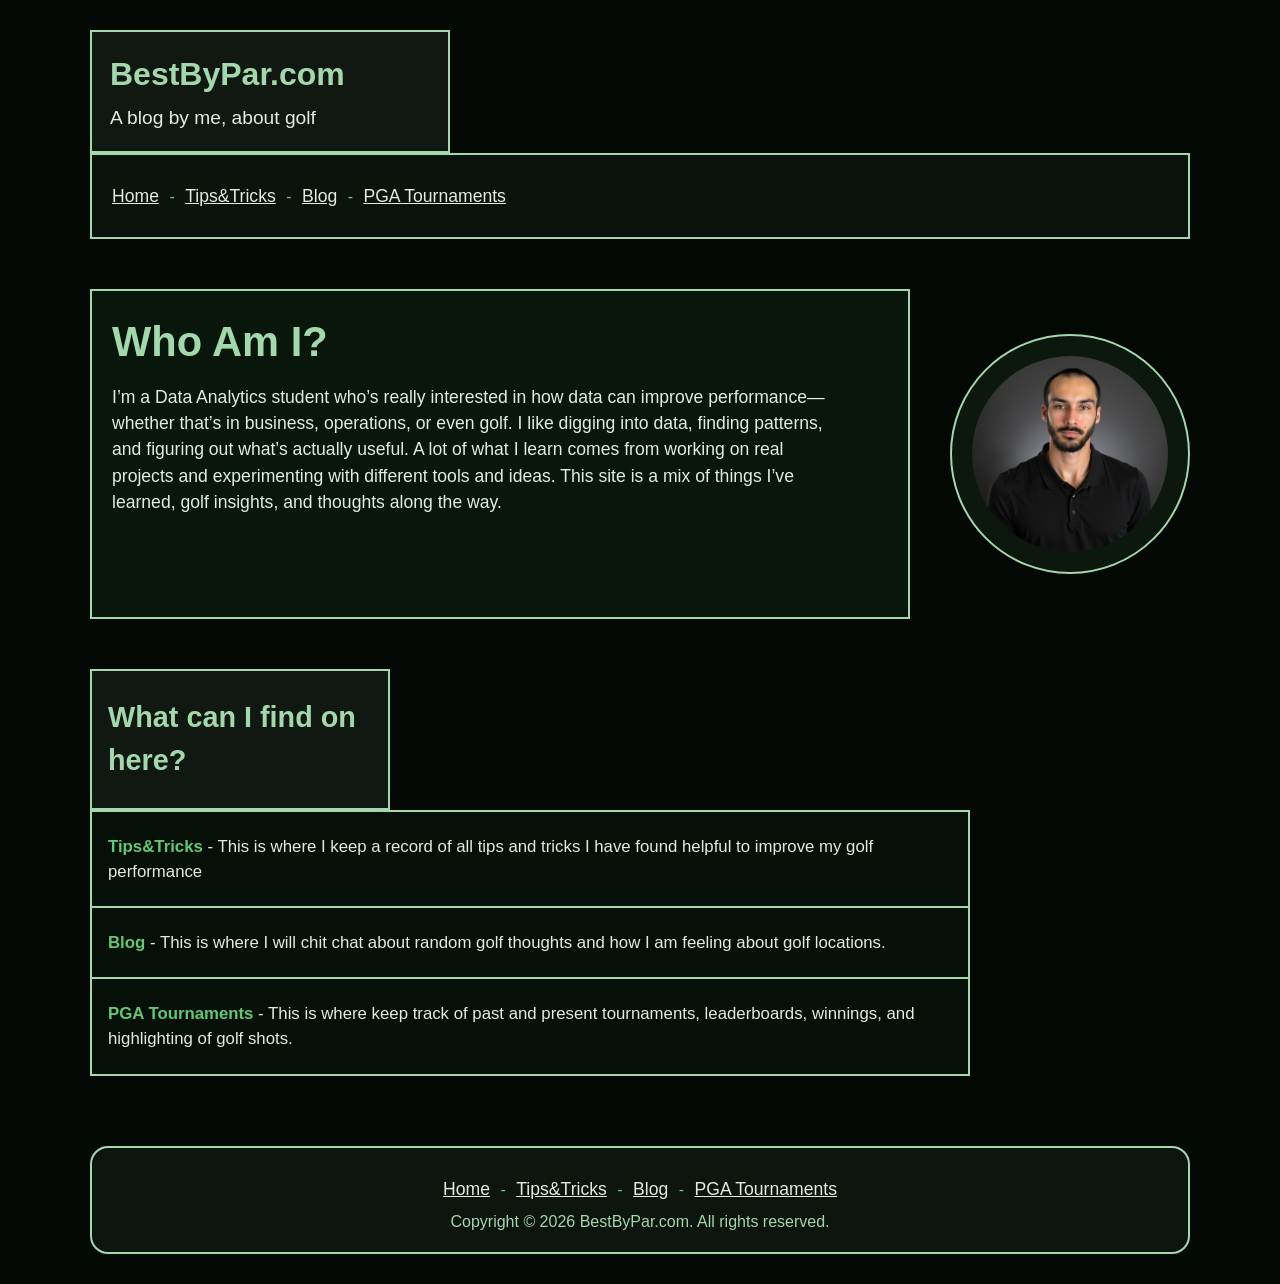
==== index.html @ 4319a039 "Initial commit" ====
<!DOCTYPE html>
<html lang="en">
<head>
  <meta charset="UTF-8" />
  <meta name="viewport" content="width=device-width, initial-scale=1.0" />
  <title>BestByPar.com</title>
  <link rel="stylesheet" href="style.css" />
</head>
<body>
  <div id="wrapper">

    <header class="site-header">
      <div class="branding">
        <h1>BestByPar.com</h1>
        <p>A blog by me, about golf</p>
      </div>
    </header>

    <nav class="main-nav">
      <a href="#">Home</a>
      <span>-</span>
      <a href="#">Tips&amp;Tricks</a>
      <span>-</span>
      <a href="#">Blog</a>
      <span>-</span>
      <a href="#">PGA Tournaments</a>
    </nav>

    <main>
      <section class="intro-section">
        <div class="about-box">
          <h2>Who Am I?</h2>
          <p>
            I’m a Data Analytics student who’s really interested in how data can improve performance—whether that’s in business, operations, or even golf.
            I like digging into data, finding patterns, and figuring out what’s actually useful. 
            A lot of what I learn comes from working on real projects and experimenting with different tools and ideas.
            This site is a mix of things I’ve learned, golf insights, and thoughts along the way.
          </p>
        </div>

        <div class="profile-circle">
          <img src="headshot.png" alt="Profile Picture" />
        </div>
      </section>

      <section class="content-section">
        <div class="section-label">
          <h3>What can I find on here?</h3>
        </div>

        <div class="info-table">
          <div class="info-row">
            <p>
              <strong>Tips&amp;Tricks</strong> - This is where I keep a record of all tips and
              tricks I have found helpful to improve my golf performance
            </p>
          </div>

          <div class="info-row">
            <p>
              <strong>Blog</strong> - This is where I will chit chat about random golf thoughts
              and how I am feeling about golf locations.
            </p>
          </div>

          <div class="info-row">
            <p>
              <strong>PGA Tournaments</strong> - This is where keep track of past and present
              tournaments, leaderboards, winnings, and highlighting of golf shots.
            </p>
          </div>
        </div>
      </section>
    </main>

    <footer class="site-footer">
      <div class="footer-links">
        <a href="#">Home</a>
        <span>-</span>
        <a href="#">Tips&amp;Tricks</a>
        <span>-</span>
        <a href="#">Blog</a>
        <span>-</span>
        <a href="#">PGA Tournaments</a>
      </div>
      <p>Copyright © 2026 BestByPar.com. All rights reserved.</p>
    </footer>

  </div>
</body>
</html>
---- style.css ----
* {
  box-sizing: border-box;
  margin: 0;
  padding: 0;
}

.profile-circle img {
  width: 100%;
  height: 100%;
  object-fit: cover;   /* keeps it from stretching */
  border-radius: 50%;  /* keeps the circular shape */
}

:root {
  --text: #deeee0;
  --background: #040804;
  --primary: #a3d7ac;
  --secondary: #2f783c;
  --accent: #63c774;
}

body {
  background-color: var(--background);
  color: var(--text);
  font-family: Arial, Helvetica, sans-serif;
  line-height: 1.5;
}

#wrapper {
  width: 90%;
  max-width: 1100px;
  margin: 30px auto;
}

/* Header */
.site-header {
  width: 360px;
  border: 2px solid var(--primary);
  padding: 18px;
  margin-bottom: 0;
  background-color: rgba(163, 215, 172, 0.08);
}

.branding h1 {
  font-size: 2rem;
  color: var(--primary);
  margin-bottom: 6px;
}

.branding p {
  font-size: 1.2rem;
  color: var(--text);
}

/* Navigation */
.main-nav {
  border: 2px solid var(--primary);
  padding: 28px 20px;
  margin-bottom: 50px;
  background-color: rgba(163, 215, 172, 0.05);
}

.main-nav a {
  color: var(--text);
  text-decoration: underline;
  font-size: 1.1rem;
}

.main-nav span {
  margin: 0 6px;
  color: var(--accent);
}

/* Intro section */
.intro-section {
  display: flex;
  justify-content: space-between;
  align-items: center;
  gap: 40px;
  margin-bottom: 50px;
  flex-wrap: wrap;
}

.about-box {
  flex: 1 1 580px;
  min-height: 330px;
  border: 2px solid var(--primary);
  padding: 20px;
  background-color: rgba(47, 120, 60, 0.12);
}

.about-box h2 {
  font-size: 2.6rem;
  color: var(--primary);
  margin-bottom: 10px;
}

.about-box p {
  font-size: 1.1rem;
  max-width: 95%;
}

.profile-circle {
  width: 240px;
  height: 240px;
  border: 2px solid var(--primary);
  border-radius: 50%;
  display: flex;
  justify-content: center;
  align-items: center;
  color: var(--text);
  background-color: rgba(99, 199, 116, 0.08);
  text-align: center;
  padding: 20px;
  font-size: 1.1rem;
}

/* Lower section */
.content-section {
  margin-bottom: 70px;
}

.section-label {
  width: 300px;
  border: 2px solid var(--primary);
  padding: 25px 16px;
  background-color: rgba(163, 215, 172, 0.08);
}

.section-label h3 {
  font-size: 1.8rem;
  color: var(--primary);
}

.info-table {
  width: 80%;
  border: 2px solid var(--primary);
  border-top: none;
}

.info-row {
  border-top: 2px solid var(--primary);
  padding: 22px 16px;
  background-color: rgba(47, 120, 60, 0.08);
}

.info-row p {
  font-size: 1.05rem;
}

.info-row strong {
  color: var(--accent);
}

/* Footer */
.site-footer {
  border: 2px solid var(--primary);
  border-radius: 18px;
  text-align: center;
  padding: 28px 20px 18px;
  background-color: rgba(163, 215, 172, 0.06);
}

.footer-links {
  margin-bottom: 8px;
}

.footer-links a {
  color: var(--text);
  text-decoration: underline;
  font-size: 1.1rem;
}

.footer-links span {
  margin: 0 6px;
  color: var(--accent);
}

.site-footer p {
  font-size: 1rem;
  color: var(--primary);
}

/* Responsive */
@media (max-width: 900px) {
  .site-header {
    width: 100%;
  }

  .main-nav {
    text-align: center;
  }

  .intro-section {
    flex-direction: column;
    align-items: flex-start;
  }

  .profile-circle {
    margin: 0 auto;
  }

  .section-label,
  .info-table {
    width: 100%;
  }
}
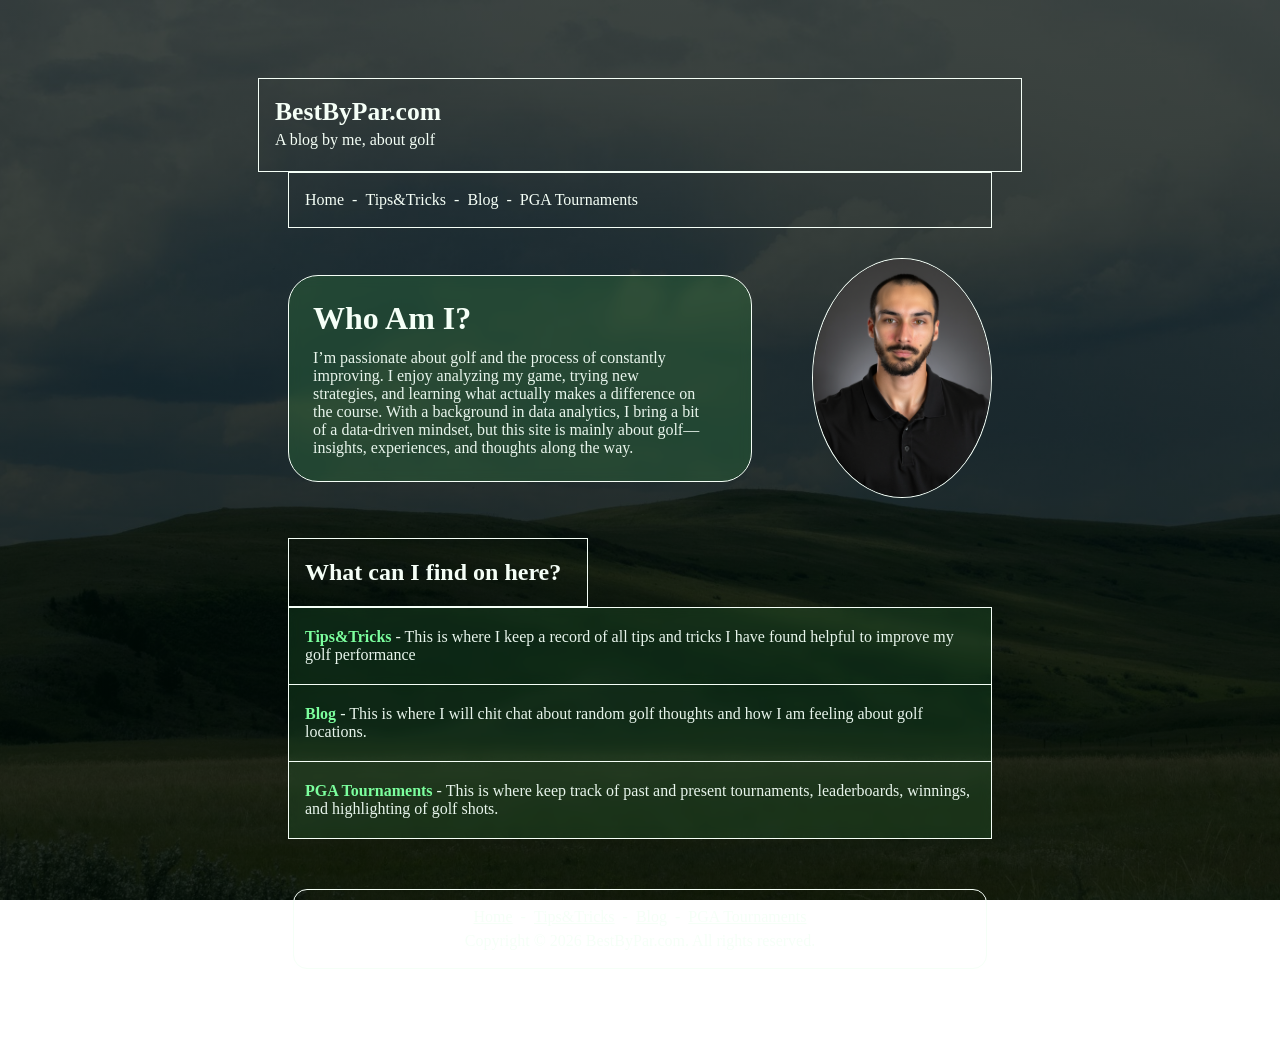
==== commit 68fd0b37: "Created new files for the project, including an image and a video. Updated the index.html and style." ====
--- a/index.html
+++ b/index.html
@@ -17,29 +17,34 @@
     </header>
 
     <nav class="main-nav">
-      <a href="#">Home</a>
+      <a href="index.html">Home</a>
       <span>-</span>
-      <a href="#">Tips&amp;Tricks</a>
+      <a href="TipsAndTricks.html">Tips&amp;Tricks</a>
       <span>-</span>
-      <a href="#">Blog</a>
+      <a href="blog.html">Blog</a>
       <span>-</span>
-      <a href="#">PGA Tournaments</a>
+      <a href="pga-tournaments.html">PGA Tournaments</a>
     </nav>
 
     <main>
       <section class="intro-section">
-        <div class="about-box">
-          <h2>Who Am I?</h2>
+        <div class="intro-row">
+
+          <div class="about-box">
+            <h2>Who Am I?</h2>
           <p>
-            I’m a Data Analytics student who’s really interested in how data can improve performance—whether that’s in business, operations, or even golf.
-            I like digging into data, finding patterns, and figuring out what’s actually useful. 
-            A lot of what I learn comes from working on real projects and experimenting with different tools and ideas.
-            This site is a mix of things I’ve learned, golf insights, and thoughts along the way.
+            I’m passionate about golf and the process of constantly improving. 
+            I enjoy analyzing my game, trying new strategies, 
+            and learning what actually makes a difference on the course. 
+            With a background in data analytics, I bring a bit of a data-driven mindset, 
+            but this site is mainly about golf—insights, experiences, and thoughts along the way.
           </p>
-        </div>
+          </div>
 
-        <div class="profile-circle">
-          <img src="headshot.png" alt="Profile Picture" />
+          <div class="profile-circle">
+            <img src="headshot.png" alt="Profile Picture" />
+          </div>
+
         </div>
       </section>
 
@@ -75,13 +80,13 @@
 
     <footer class="site-footer">
       <div class="footer-links">
-        <a href="#">Home</a>
+        <a href="index.html">Home</a>
         <span>-</span>
-        <a href="#">Tips&amp;Tricks</a>
+        <a href="TipsAndTricks.html">Tips&amp;Tricks</a>
         <span>-</span>
-        <a href="#">Blog</a>
+        <a href="blog.html">Blog</a>
         <span>-</span>
-        <a href="#">PGA Tournaments</a>
+        <a href="pga-tournaments.html">PGA Tournaments</a>
       </div>
       <p>Copyright © 2026 BestByPar.com. All rights reserved.</p>
     </footer>
--- a/style.css
+++ b/style.css
@@ -4,192 +4,410 @@
   padding: 0;
 }
 
-.profile-circle img {
+:root {
+  --text: #f5fff7;       
+  --background: #000a05;
+  --primary: #d4f5db;     
+  --secondary: #0b3515;
+  --accent: #7CFF9E;     
+}
+body {
+  background:
+    linear-gradient(rgba(0, 10, 5, 0.75), rgba(0, 10, 5, 0.85)),
+    url("Grennhills.jpg");
+
+  background-size: cover;
+  background-position: center;
+  background-attachment: fixed;
+}
+
+#wrapper {
+  width: 95%;
+  max-width: 820px;
+  margin: 20px auto;
+  padding: 28px 28px 40px;
+  border: none;            
+  border-radius: 0;          
+}
+
+.site-header {
+  width: 100%;
+  max-width: 1000px;     
+  margin: 30px auto 0;  
+  padding: 18px 16px 22px;
+  border: 1.5px solid var(--text);
+  background-color: transparent;
+}
+
+.intro-row {
+  display: flex;
+  align-items: center;       
+  justify-content: space-between;
+  gap: 60px; 
+}
+
+
+.about-box {
+  flex: 2;
+}
+
+.about-box,
+.info-row {
+  background: rgba(10, 40, 15, 0.85);  
+  backdrop-filter: blur(6px);         
+}
+
+h1, h2, h3 {
+  color: #ffffff;
+}
+
+p {
+  color: #e8f5ec;
+}
+
+
+.profile-circle {
+  flex: 1;
+  max-width: 180px;
+}
+
+.tip-media {
+  flex: 1.2;
+  max-width: 700px;
+  display: flex;              
+  flex-direction: column;     
+  gap: 10px;                  
+}
+
+
+.video-box {
+  width: 100%;
+  margin-top: 12px;
+  padding: 10px 12px;
+  border: 1.5px solid var(--text);
+  border-radius: 8px;
+  text-align: center;
+  background-color: rgba(47, 120, 60, 0.25);
+}
+
+
+.video-box a {
+  color: var(--text);
+  text-decoration: none;
+  font-weight: bold;
+}
+
+.video-box a:hover {
+  color: var(--accent);
+}
+
+.video-link {
+  display: block;
+  text-align: center;
+  padding: 8px 10px;
+  border: 1.5px solid var(--accent);
+  border-radius: 6px;
+  color: var(--text);
+  background-color: rgba(47, 120, 60, 0.4);
+}
+
+.video-link:hover {
+  background-color: rgba(47, 120, 60, 0.2);
+}
+
+
+
+.tip-media video,
+.tip-media iframe,
+.tip-media img {
   width: 100%;
   height: 100%;
-  object-fit: cover;   /* keeps it from stretching */
-  border-radius: 50%;  /* keeps the circular shape */
-}
-
-:root {
-  --text: #deeee0;
-  --background: #040804;
-  --primary: #a3d7ac;
-  --secondary: #2f783c;
-  --accent: #63c774;
-}
-
-body {
-  background-color: var(--background);
-  color: var(--text);
-  font-family: Arial, Helvetica, sans-serif;
-  line-height: 1.5;
-}
-
-#wrapper {
-  width: 90%;
-  max-width: 1100px;
-  margin: 30px auto;
-}
-
-/* Header */
-.site-header {
-  width: 360px;
-  border: 2px solid var(--primary);
-  padding: 18px;
-  margin-bottom: 0;
-  background-color: rgba(163, 215, 172, 0.08);
-}
+  object-fit: cover;
+}
+
 
 .branding h1 {
-  font-size: 2rem;
-  color: var(--primary);
-  margin-bottom: 6px;
+  font-size: 1.6rem;
+  color: var(--text);
+  margin-bottom: 4px;
 }
 
 .branding p {
-  font-size: 1.2rem;
-  color: var(--text);
-}
-
-/* Navigation */
+  font-size: 1rem;
+  color: var(--text);
+}
+
 .main-nav {
-  border: 2px solid var(--primary);
-  padding: 28px 20px;
-  margin-bottom: 50px;
-  background-color: rgba(163, 215, 172, 0.05);
+  border: 1.5px solid var(--text);
+  padding: 18px 16px;
+  margin: 0 30px 30px;
+  background-color: transparent;
 }
 
 .main-nav a {
   color: var(--text);
-  text-decoration: underline;
-  font-size: 1.1rem;
+  text-decoration: none;
+  font-size: 1rem;
+}
+
+.main-nav a:hover {
+  color: var(--accent);
 }
 
 .main-nav span {
-  margin: 0 6px;
-  color: var(--accent);
-}
-
-/* Intro section */
+  margin: 0 4px;
+  color: var(--text);
+}
+
+
 .intro-section {
   display: flex;
   justify-content: space-between;
   align-items: center;
   gap: 40px;
-  margin-bottom: 50px;
+  margin: 20px 30px 40px;
   flex-wrap: wrap;
 }
 
 .about-box {
-  flex: 1 1 580px;
-  min-height: 330px;
-  border: 2px solid var(--primary);
-  padding: 20px;
-  background-color: rgba(47, 120, 60, 0.12);
+  flex: 1.8;   
+  border: 1.5px solid var(--text);
+  border-radius: 30px;
+  padding: 24px;
+  background-color: rgba(47, 120, 60, 0.35);  
 }
 
 .about-box h2 {
-  font-size: 2.6rem;
-  color: var(--primary);
-  margin-bottom: 10px;
+  font-size: 2rem;
+  color: var(--text);
+  margin-bottom: 12px;
 }
 
 .about-box p {
-  font-size: 1.1rem;
+  font-size: 1rem;
   max-width: 95%;
 }
 
 .profile-circle {
   width: 240px;
   height: 240px;
-  border: 2px solid var(--primary);
+  border: 1.5px solid var(--text);
   border-radius: 50%;
   display: flex;
   justify-content: center;
   align-items: center;
-  color: var(--text);
-  background-color: rgba(99, 199, 116, 0.08);
-  text-align: center;
-  padding: 20px;
-  font-size: 1.1rem;
-}
-
-/* Lower section */
+  overflow: hidden;
+  background-color: transparent;
+}
+
+.profile-circle img {
+  width: 100%;
+  height: 100%;
+  object-fit: cover;
+  border-radius: 50%;
+}
+
 .content-section {
-  margin-bottom: 70px;
+  margin: 0 30px 50px;
 }
 
 .section-label {
   width: 300px;
-  border: 2px solid var(--primary);
-  padding: 25px 16px;
-  background-color: rgba(163, 215, 172, 0.08);
+  border: 1.5px solid var(--text);
+  padding: 20px 16px;
+  background-color: transparent;
 }
 
 .section-label h3 {
-  font-size: 1.8rem;
-  color: var(--primary);
+  font-size: 1.5rem;
+  color: var(--text);
 }
 
 .info-table {
-  width: 80%;
-  border: 2px solid var(--primary);
+  width: 100%;
+  border: 1.5px solid var(--text);
   border-top: none;
 }
 
 .info-row {
-  border-top: 2px solid var(--primary);
-  padding: 22px 16px;
-  background-color: rgba(47, 120, 60, 0.08);
-}
+  border-top: 1.5px solid var(--text);
+  padding: 20px 16px;
+  background-color: rgba(47, 120, 60, 0.25); 
+}
+
 
 .info-row p {
-  font-size: 1.05rem;
+  font-size: 1rem;
 }
 
 .info-row strong {
   color: var(--accent);
-}
-
-/* Footer */
+} 
+
+.blog-shell {
+  width: 100%;
+  margin: 20px 0 40px;
+  padding: 0;
+  border: none;
+}
+
+.blog-post {
+  width: 100%;
+  max-width: 900px;
+  margin: 0 auto;
+}
+
+.post-date {
+  display: inline-block;
+  color: var(--accent);
+  border: 1.5px solid var(--text);
+  border-radius: 6px;
+  padding: 8px 18px;
+  margin-bottom: 0;
+}
+
+/* BLOG */
+.post-entry {
+  border: 1.5px solid var(--text);
+  border-radius: 16px;
+  padding: 14px 16px;
+  background-color: rgba(47, 120, 60, 0.35);  
+}
+
+.post-entry p {
+  line-height: 1.6;
+}
+
+.post-author {
+  margin-top: 8px;
+}
+
+.comment-button {
+  display: inline-block;
+  margin-top: 10px;
+  padding: 10px 16px;
+
+  color: #ffffff;
+  background-color: rgba(47, 120, 60, 0.6);
+
+  border: 1.5px solid var(--accent);
+  border-radius: 8px;
+
+  text-decoration: none;
+  font-size: 0.9rem;
+  font-weight: bold;
+}
+
+.comment-button:hover,
+.load-posts a:hover {
+  background-color: rgba(47, 120, 60, 0.25);
+}
+
+.comment-card {
+  width: 100%;
+  max-width: 700px;
+  border: 1.5px solid var(--text);
+  border-radius: 16px;
+  padding: 12px 14px;
+  margin-top: 12px;
+  background-color: rgba(47, 120, 60, 0.30);  
+}
+
+.comment-card p {
+  line-height: 1.5;
+}
+
+.comment-meta {
+  margin-top: 12px;
+  font-weight: bold;
+}
+
+.reply-link {
+  display: block;
+  text-align: right;
+  color: var(--text);
+  text-decoration: none;
+  margin-top: 6px;
+  font-weight: bold;
+}
+
+.reply-link:hover {
+  color: var(--accent);
+}
+
+.load-posts {
+  text-align: center;
+  margin-top: 28px;
+}
+
+.load-posts a {
+  display: inline-block;
+  width: 78%;
+  border: 1.5px solid var(--text);
+  border-radius: 4px;
+  padding: 10px 0;
+  color: var(--text);
+  text-decoration: none;
+}
+
 .site-footer {
-  border: 2px solid var(--primary);
-  border-radius: 18px;
+  border: 1.5px solid var(--text);
+  border-radius: 14px;
   text-align: center;
-  padding: 28px 20px 18px;
-  background-color: rgba(163, 215, 172, 0.06);
+  padding: 18px 16px;
+  margin: 0 35px 10px;
+  background-color: transparent;
 }
 
 .footer-links {
-  margin-bottom: 8px;
+  margin-bottom: 6px;
 }
 
 .footer-links a {
   color: var(--text);
   text-decoration: underline;
-  font-size: 1.1rem;
+  font-size: 1rem;
 }
 
 .footer-links span {
-  margin: 0 6px;
-  color: var(--accent);
+  margin: 0 4px;
+  color: var(--text);
 }
 
 .site-footer p {
   font-size: 1rem;
-  color: var(--primary);
+  color: var(--text);
 }
 
 /* Responsive */
 @media (max-width: 900px) {
-  .site-header {
-    width: 100%;
-  }
-
-  .main-nav {
-    text-align: center;
-  }
+  #wrapper {
+    border-radius: 50px;
+    padding: 20px;
+  }
+
+  .site-header,
+  .main-nav,
+  .intro-section,
+  .content-section,
+  .blog-shell,
+  .site-footer {
+    margin-left: 0;
+    margin-right: 0;
+  }
+
+.site-header {
+  width: 100%;
+  max-width: 1000px;   
+  margin: 30px auto 0; /* centers it */
+  padding: 18px 16px 22px;
+  border: 1.5px solid var(--text);
+}
+ .main-nav {
+  width: 100%;
+  max-width: 1000px;
+  margin: 0 auto 30px;
+}
 
   .intro-section {
     flex-direction: column;
@@ -201,7 +419,16 @@
   }
 
   .section-label,
-  .info-table {
+  .info-table,
+  .blog-post,
+  .comment-card,
+  .load-posts a {
     width: 100%;
+    max-width: 100%;
+  }
+
+  .blog-shell {
+    border-radius: 32px;
+    padding: 24px 16px;
   }
 }
